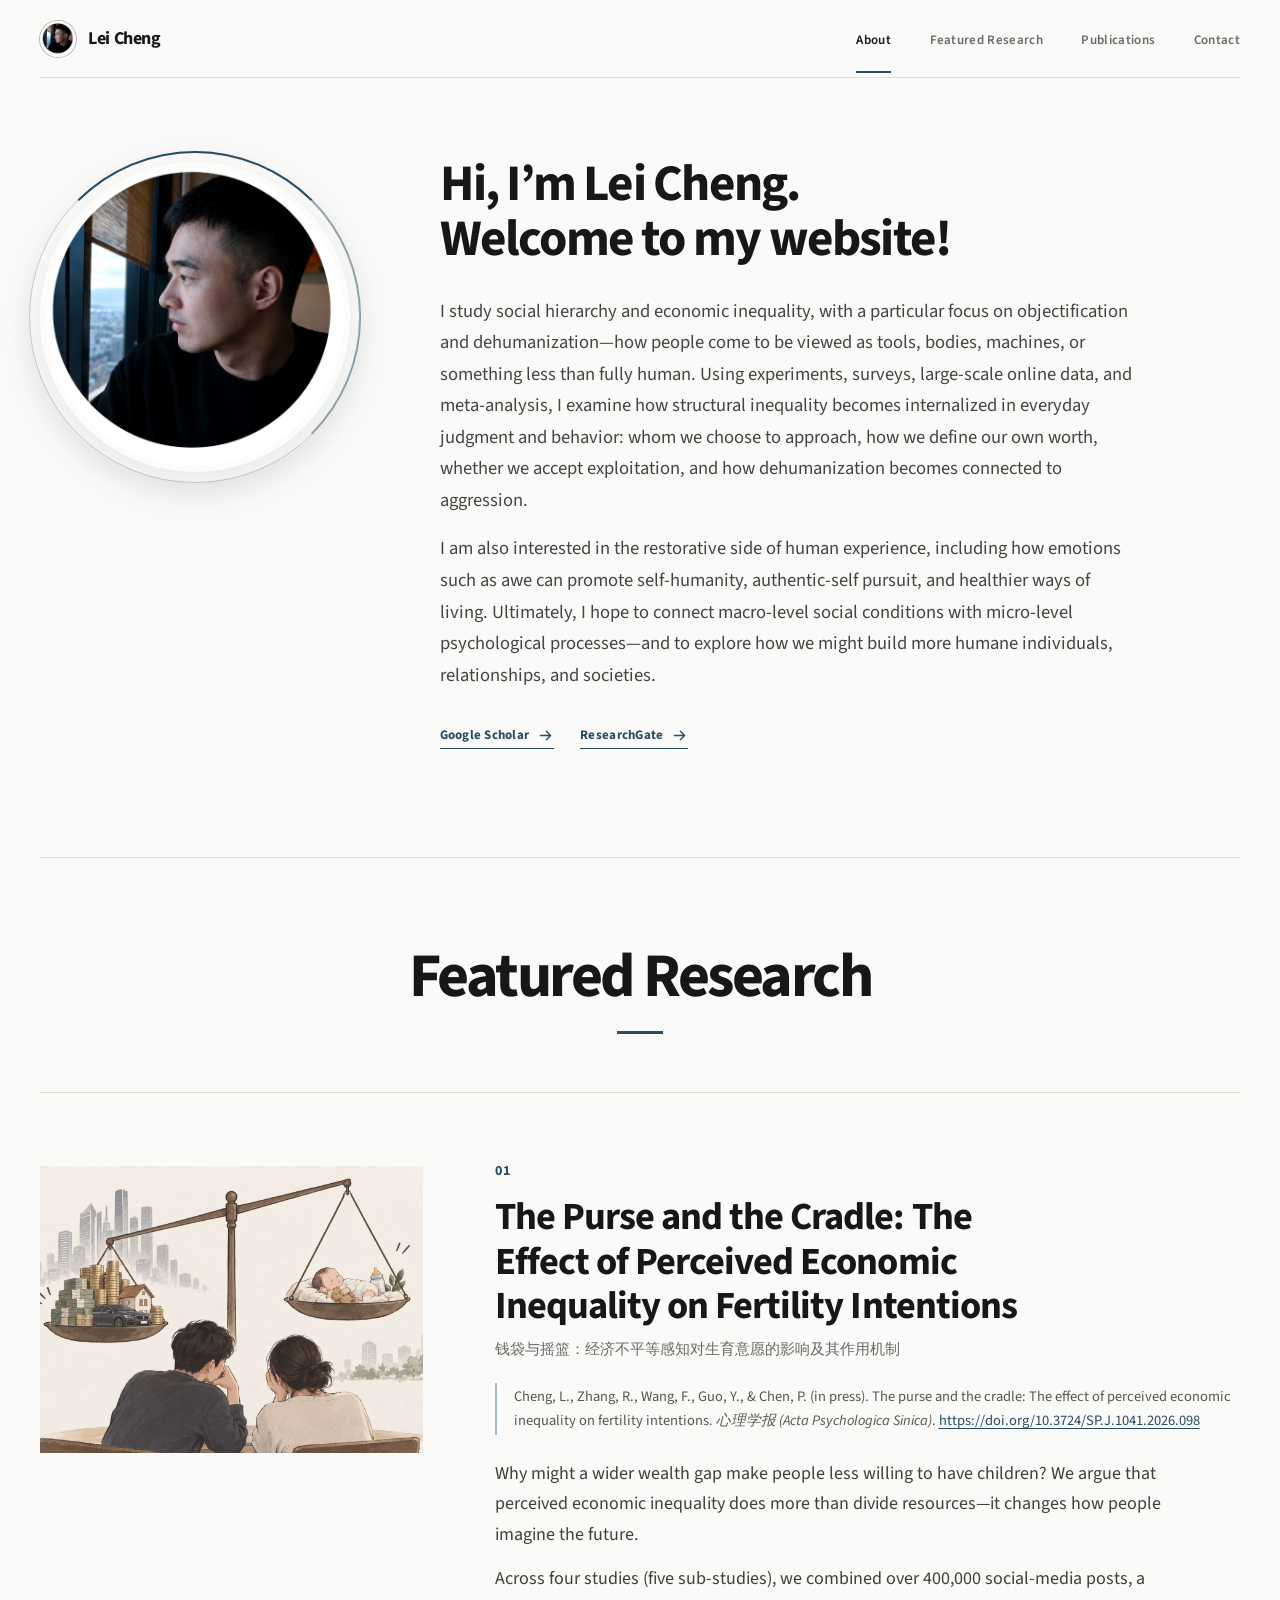
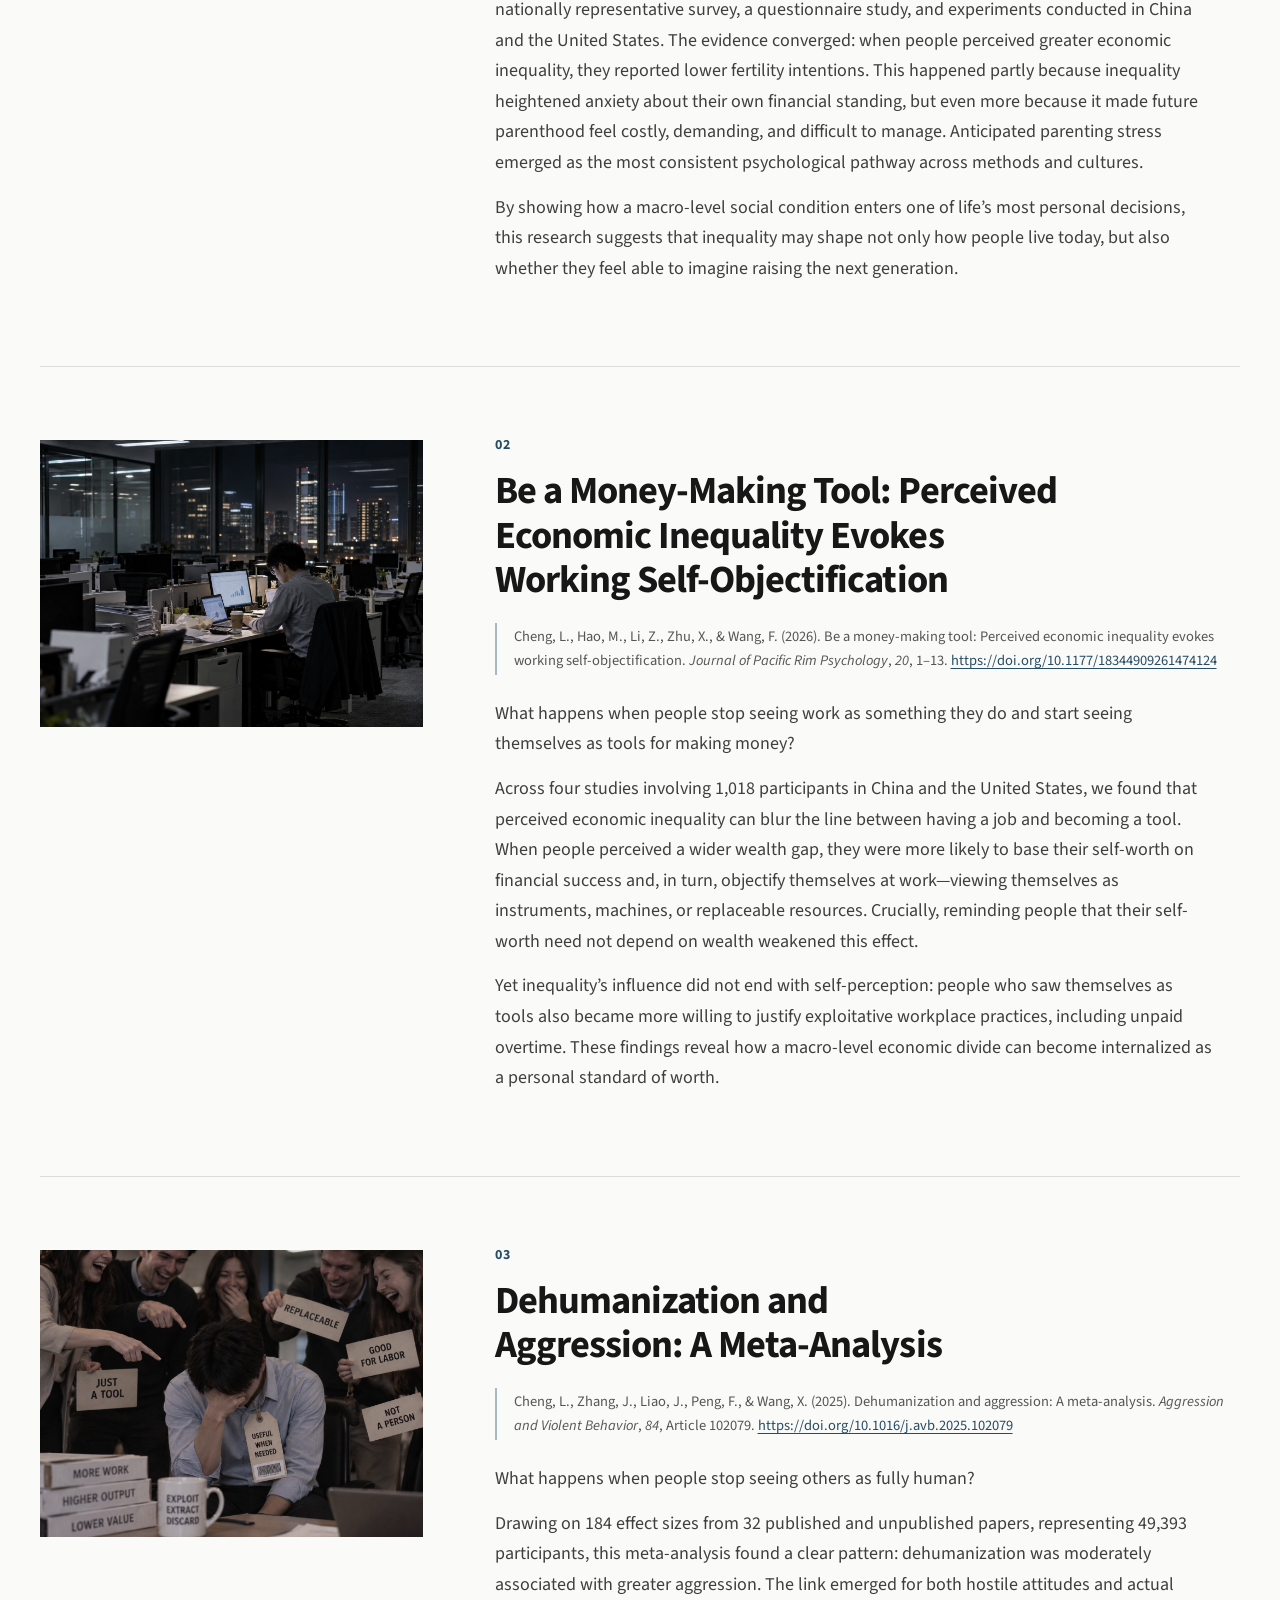
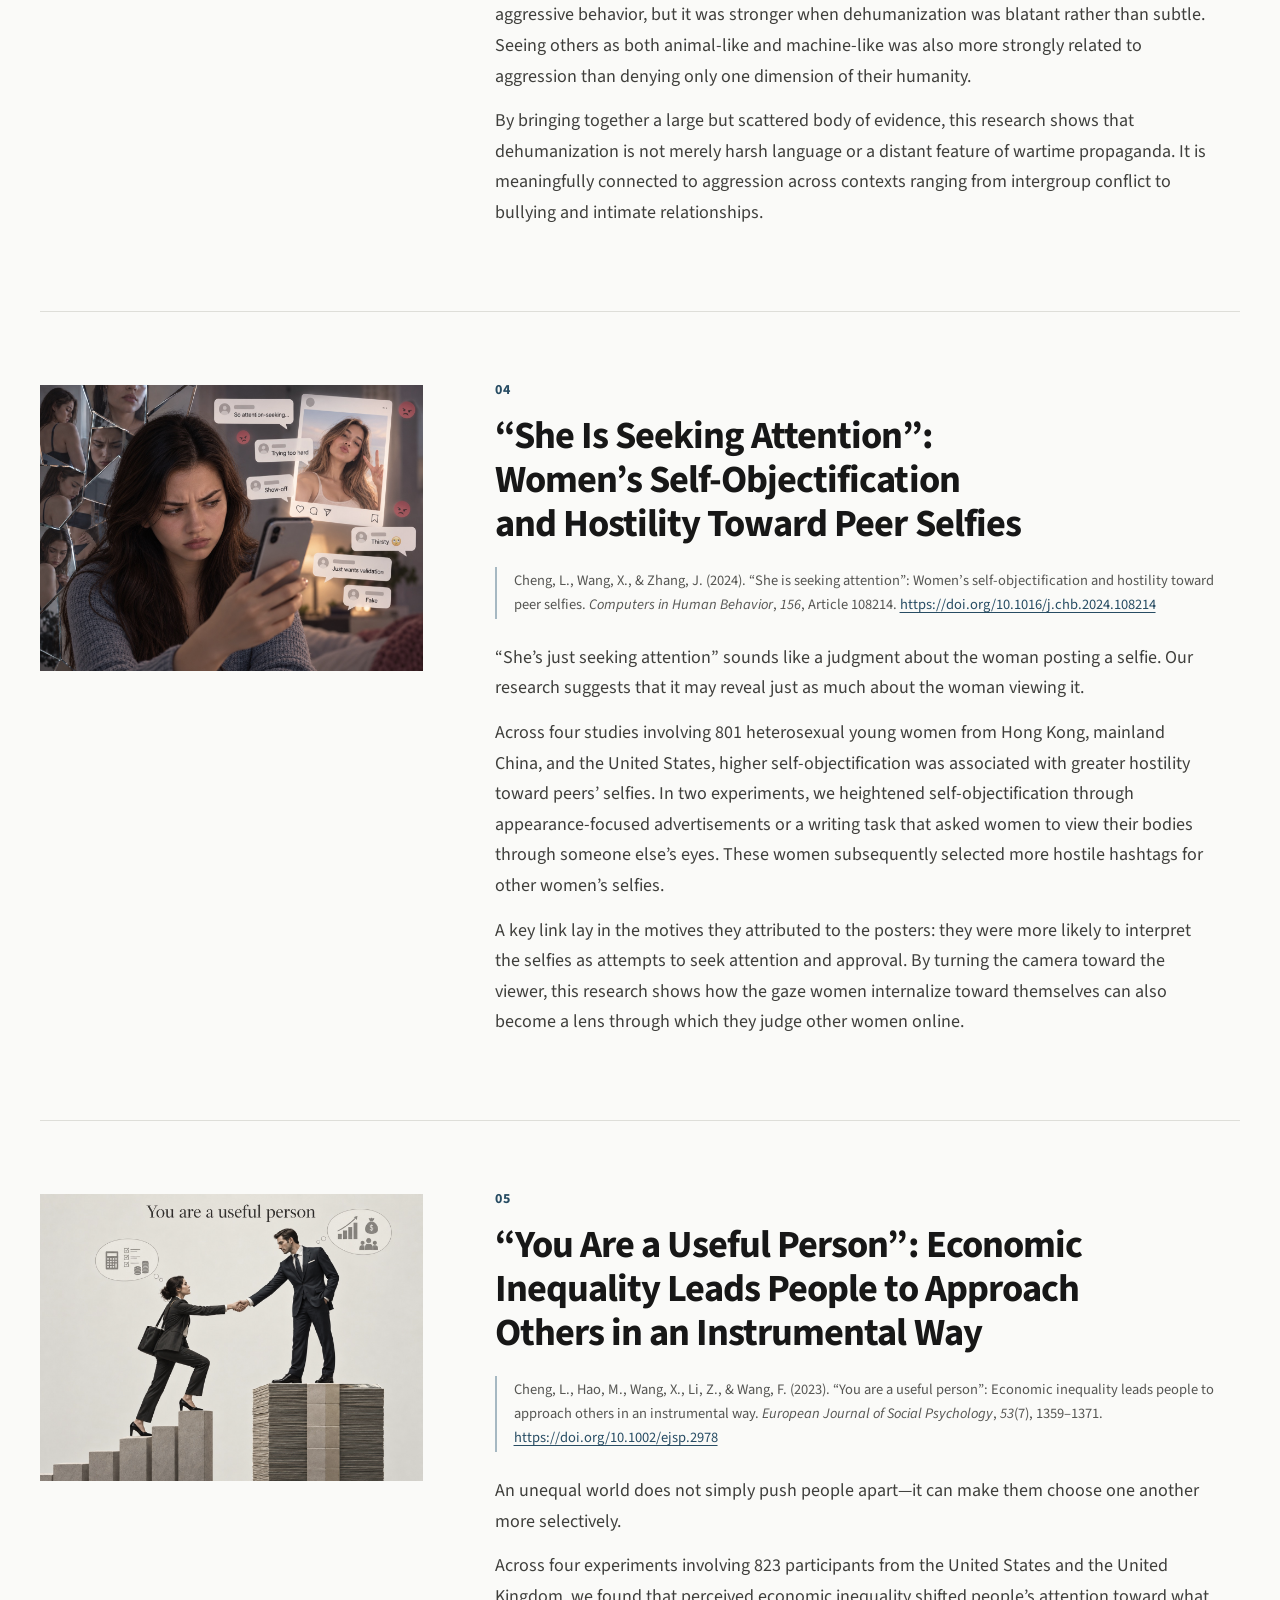
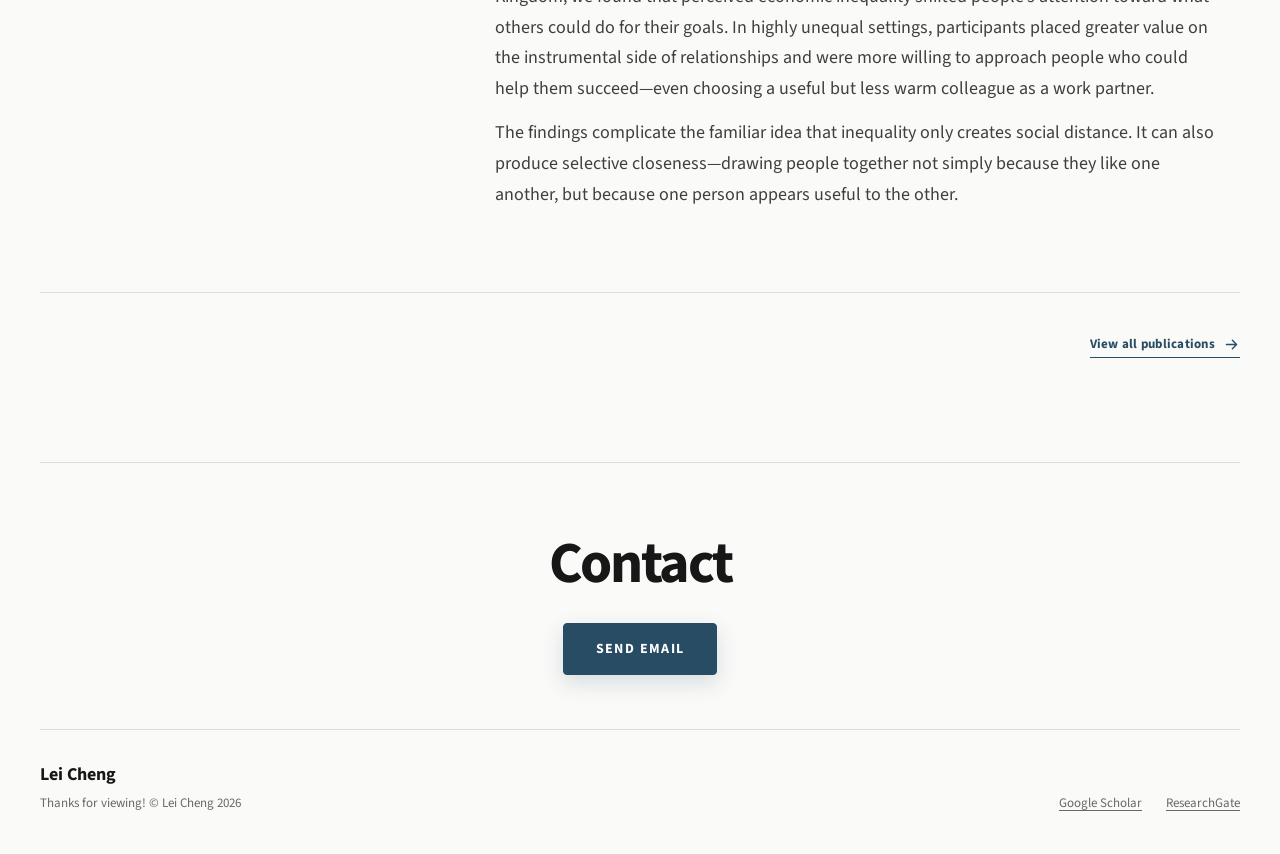
==== index.html @ 1ad5da13 "Lei Cheng academic website A Teachers’ Day gift for Prof. Cheng — from his student, Routing Zhang" ====
<!doctype html>
<html lang="en">
  <head>
    <meta charset="UTF-8" />
    <meta name="viewport" content="width=device-width, initial-scale=1.0" />
    <meta name="theme-color" content="#fafaf8" />
    <meta
      name="description"
      content="Lei Cheng’s academic website: selected research and publications."
    />
    <meta property="og:title" content="Lei Cheng" />
    <meta
      property="og:description"
      content="Research on how unequal social environments shape the way people see themselves, perceive others, and relate to one another."
    />
    <meta property="og:type" content="website" />
    <meta name="twitter:card" content="summary" />
    <link rel="preconnect" href="https://fonts.googleapis.com" />
    <link rel="preconnect" href="https://fonts.gstatic.com" crossorigin />
    <link
      href="https://fonts.googleapis.com/css2?family=Source+Sans+Pro:ital,wght@0,400;0,600;0,700;1,400;1,600;1,700&display=swap"
      rel="stylesheet"
    />
    <link rel="icon" type="image/svg+xml" href="./favicon.svg" />
    <title>Lei Cheng</title>
    <script type="module" crossorigin src="./assets/index-CnwFy4lN.js"></script>
    <link rel="stylesheet" crossorigin href="./assets/index-CqBh8v-C.css">
  </head>
  <body>
    <div id="root"></div>
  </body>
</html>
---- assets/index-CqBh8v-C.css ----
:root{color:#171717;font-synthesis:none;text-rendering:optimizelegibility;--ink:#171717;--muted:#686866;--light-muted:#8b8b87;--paper:#fafaf8;--surface:#fff;--soft:#f2f2ef;--line:#deded9;--accent:#274c63;--sans:"Source Sans Pro", ui-sans-serif, -apple-system, BlinkMacSystemFont, "Segoe UI", sans-serif;background:#fafaf8;font-family:Source Sans Pro,ui-sans-serif,-apple-system,BlinkMacSystemFont,Segoe UI,sans-serif}*{box-sizing:border-box}html{scroll-behavior:smooth;scroll-padding-top:100px}body{background:var(--paper);min-width:320px;min-height:100vh;margin:0}a{color:inherit}img{max-width:100%;display:block}button,a{-webkit-tap-highlight-color:transparent}::selection{color:#fff;background:var(--accent)}.site-shell{min-height:100vh}.site-header{z-index:20;border-bottom:1px solid var(--line);-webkit-backdrop-filter:blur(16px);backdrop-filter:blur(16px);background:#fafaf8f0;justify-content:space-between;align-items:center;width:min(100% - 56px,1200px);min-height:78px;margin:0 auto;display:flex;position:sticky;top:0}.brand{font-family:var(--sans);letter-spacing:-.02em;align-items:center;gap:12px;font-size:18px;font-weight:700;text-decoration:none;display:inline-flex}.brand-avatar{border:2px solid var(--paper);object-fit:cover;border-radius:50%;width:36px;height:36px;transition:box-shadow .18s,transform .18s;box-shadow:0 0 0 1px #b8b8b3}.brand:hover .brand-avatar,.brand:focus-visible .brand-avatar{box-shadow:0 0 0 2px var(--accent);transform:scale(1.04)}nav{align-items:center;gap:clamp(20px,3vw,40px);display:flex}nav a{color:var(--muted);letter-spacing:.025em;padding:26px 0 23px;font-size:13px;font-weight:600;text-decoration:none;transition:color .16s;position:relative}nav a:after{content:"";background:var(--accent);height:2px;transition:transform .16s;position:absolute;bottom:-1px;left:0;right:0;transform:scaleX(0)}nav a:hover,nav a:focus-visible,nav a.active{color:var(--ink)}nav a.active:after{transform:scaleX(1)}.page,footer{width:min(100% - 56px,1200px);margin-left:auto;margin-right:auto}.page-transition{animation:.32s both page-in}.about{grid-template-columns:310px minmax(0,1fr);align-items:start;gap:clamp(52px,7vw,92px);padding:84px 0 108px;display:grid}.about-photo-wrap{isolation:isolate;border-radius:50%;position:sticky;top:126px}.about-photo-wrap:before,.about-photo-wrap:after{z-index:-1;content:"";pointer-events:none;border-radius:50%;position:absolute;inset:-11px}.about-photo-wrap:before{border:1px solid #274c6342;animation:4.8s ease-in-out infinite portrait-breathe;box-shadow:0 12px 38px #182b3614}.about-photo-wrap:after{border:2px solid #0000;border-top-color:var(--accent);border-right-color:#274c636b;animation:14s linear infinite portrait-ring}.about-photo{z-index:1;aspect-ratio:1;border:6px solid var(--paper);object-fit:cover;filter:saturate(.9)contrast(1.02);border-radius:50%;width:100%;position:relative;box-shadow:0 10px 30px #182b3614}.about-copy{max-width:700px}.about-copy h1{font-family:var(--sans);letter-spacing:-.035em;margin:-5px 0 28px;font-size:clamp(38px,4vw,54px);font-weight:700;line-height:1.08}.about-copy>p{color:#444442;font-family:var(--sans);margin:0 0 17px;font-size:clamp(17px,1.45vw,19px);line-height:1.7}.about-links{flex-wrap:wrap;gap:26px;margin-top:35px;display:flex}.about-links a,.all-work-link a,.scholar-cta a{border-bottom:1px solid var(--accent);color:var(--accent);letter-spacing:.02em;align-items:center;padding-bottom:4px;font-size:13px;font-weight:700;text-decoration:none;display:inline-flex}.about-links svg,.all-work-link svg,.scholar-cta svg{fill:none;stroke:currentColor;stroke-linecap:round;stroke-linejoin:round;stroke-width:1.6px;width:17px;height:17px;margin-left:8px;transition:transform .16s}.about-links a:hover svg,.about-links a:focus-visible svg,.all-work-link a:hover svg,.all-work-link a:focus-visible svg,.scholar-cta a:hover svg,.scholar-cta a:focus-visible svg{transform:translate(4px)}.featured{border-top:1px solid var(--line);padding:88px 0 104px}.section-title{text-align:center;margin-bottom:58px}.section-title h2{font-family:var(--sans);letter-spacing:-.04em;text-wrap:balance;margin:0;font-size:clamp(42px,5vw,62px);font-weight:700;line-height:1.02}.section-title h2:after{content:"";background:var(--accent);width:46px;height:3px;margin:22px auto 0;display:block}.featured-list{gap:0;display:grid}.research-story{border-top:1px solid var(--line);grid-template-columns:minmax(280px,.78fr) minmax(0,1.52fr);align-items:start;gap:clamp(44px,6vw,72px);padding:68px 0;display:grid}.research-story:last-child{border-bottom:1px solid var(--line)}.story-image{padding-top:5px}.story-image img{aspect-ratio:4/3;object-fit:cover;background:var(--soft);filter:saturate(.82)contrast(1.02);width:100%}.story-number{color:var(--accent);font-family:var(--sans);letter-spacing:.08em;margin:0 0 14px;font-size:14px;font-weight:700;display:block}.story-copy h3{font-family:var(--sans);letter-spacing:-.025em;text-wrap:balance;margin:0;font-size:clamp(28px,3vw,40px);font-weight:700;line-height:1.15}.chinese-title{color:var(--muted);margin:10px 0 0;font-size:15px;line-height:1.6}.apa-citation{color:#4f4f4c;font-family:var(--sans);font-variant:normal;margin:0;font-size:15px;font-style:normal;line-height:1.6}.apa-citation *,.apa-citation em,.apa-citation a{font-family:var(--sans)}.apa-citation em{font-synthesis:style;font-style:italic;font-weight:400}.apa-citation a{color:var(--accent);overflow-wrap:anywhere;text-underline-offset:3px}.featured-citation{color:#565653;border-left:2px solid #a6b8c2;margin-top:21px;padding:2px 0 2px 17px;font-size:14.5px;line-height:1.65}.story-description{max-width:720px;margin-top:24px}.story-description p{color:#3f3f3c;font-family:var(--sans);margin:0 0 14px;font-size:18px;line-height:1.7}.all-work-link{justify-content:flex-end;padding-top:42px;display:flex}.publications-page{padding:88px 0 112px}.publications-intro{border-bottom:1px solid var(--ink);padding-bottom:52px}.publications-intro h1{font-family:var(--sans);letter-spacing:-.055em;text-align:center;margin:0;font-size:clamp(54px,8vw,100px);font-weight:700;line-height:.9}.publication-groups{margin-top:16px}.publication-year{border-bottom:1px solid var(--line);grid-template-columns:165px minmax(0,1fr);gap:40px;padding:56px 0 42px;display:grid}.publication-year h2{color:var(--accent);font-family:var(--sans);align-self:start;margin:0;font-size:30px;font-weight:700;position:sticky;top:116px}.publication-year ol{counter-reset:publication;margin:0;padding:0;list-style:none}.publication-year li{counter-increment:publication;min-height:54px;padding:0 0 28px 42px;position:relative}.publication-year li:last-child{padding-bottom:0}.publication-year li:before{color:#a0a09b;font-family:var(--sans);content:counter(publication, decimal-leading-zero);font-size:13px;position:absolute;top:2px;left:0}.publication-year .apa-citation{color:#343432;max-width:850px;font-family:var(--sans);font-size:16px;line-height:1.7}.scholar-cta{background:var(--soft);justify-content:space-between;align-items:center;gap:30px;margin-top:66px;padding:32px 36px;display:flex}.scholar-cta p{color:#4c4c49;font-family:var(--sans);margin:0;font-size:18px}.site-footer{border-top:1px solid var(--line);color:var(--muted);padding:72px 0 42px;font-size:13px}.site-footer p{margin:0}.footer-contact{border-bottom:1px solid var(--line);text-align:center;flex-direction:column;justify-content:center;align-items:center;gap:30px;padding-bottom:54px;display:flex}.footer-contact h2{color:var(--ink);font-family:var(--sans);letter-spacing:-.04em;margin:0;font-size:clamp(38px,4.8vw,58px);font-weight:700;line-height:1}.footer-email{border:1px solid var(--accent);color:#fff;background:var(--accent);letter-spacing:.1em;text-transform:uppercase;border-radius:4px;justify-content:center;align-items:center;min-width:154px;padding:15px 28px;font-size:14px;font-weight:700;text-decoration:none;transition:color .18s,background .18s,box-shadow .18s,transform .18s;display:inline-flex;box-shadow:0 8px 22px #274c6329}.footer-email:hover,.footer-email:focus-visible{color:var(--accent);background:0 0;transform:translateY(-3px);box-shadow:0 12px 26px #274c631f}.footer-bottom{justify-content:space-between;align-items:flex-end;gap:36px;padding-top:32px;display:flex}.footer-signoff{gap:7px;display:grid}.footer-name{color:var(--ink);font-family:var(--sans);font-size:18px;font-weight:700}.footer-links{gap:24px;display:flex}.footer-links a{text-underline-offset:3px}[data-reveal]{opacity:0;transition:opacity .52s,transform .52s;transform:translateY(18px)}[data-reveal].is-visible{opacity:1;transform:translateY(0)}@keyframes page-in{0%{opacity:0;transform:translateY(8px)}to{opacity:1;transform:translateY(0)}}@keyframes portrait-ring{to{transform:rotate(360deg)}}@keyframes portrait-breathe{0%,to{opacity:.58;transform:scale(.985)}50%{opacity:1;transform:scale(1.02)}}@media (width<=900px){.about{grid-template-columns:230px minmax(0,1fr);gap:48px}.research-story{grid-template-columns:.78fr 1.42fr;gap:42px}.publication-year{grid-template-columns:120px minmax(0,1fr)}}@media (width<=680px){.site-header,.page,footer{width:min(100% - 34px,1160px)}.site-header{min-height:70px}.brand{display:none}nav{justify-content:space-between;gap:10px;width:100%}nav a{white-space:nowrap;padding:24px 0 21px;font-size:11px}.about{grid-template-columns:1fr;gap:38px;padding:56px 0 82px}.about-photo-wrap{width:min(72vw,285px);margin:0 auto;position:static}.about-copy h1{margin-top:0;font-size:39px}.about-copy>p{font-size:17px}.featured{padding:72px 0 86px}.section-title{margin-bottom:48px}.section-title h2{font-size:50px}.research-story{grid-template-columns:1fr;gap:34px;padding:56px 0}.story-image{padding-top:0}.story-copy h3{font-size:33px}.story-description p{font-size:17px}.publications-page{padding:62px 0 88px}.publications-intro{padding-bottom:42px}.publications-intro h1{font-size:66px}.publication-year{grid-template-columns:1fr;gap:28px;padding:42px 0 34px}.publication-year h2{position:static}.publication-year li{padding-left:34px}.publication-year .apa-citation{font-size:15px}.scholar-cta{flex-direction:column;align-items:flex-start;padding:28px}.site-footer{padding:58px 0 36px}.footer-contact,.footer-bottom{flex-direction:column}.footer-contact{align-items:center;gap:28px;padding-bottom:38px}.footer-bottom{align-items:flex-start;gap:24px;padding-top:28px}}@media (prefers-reduced-motion:reduce){html{scroll-behavior:auto}*,:before,:after{transition-duration:.01ms!important;animation-duration:.01ms!important;animation-iteration-count:1!important}}
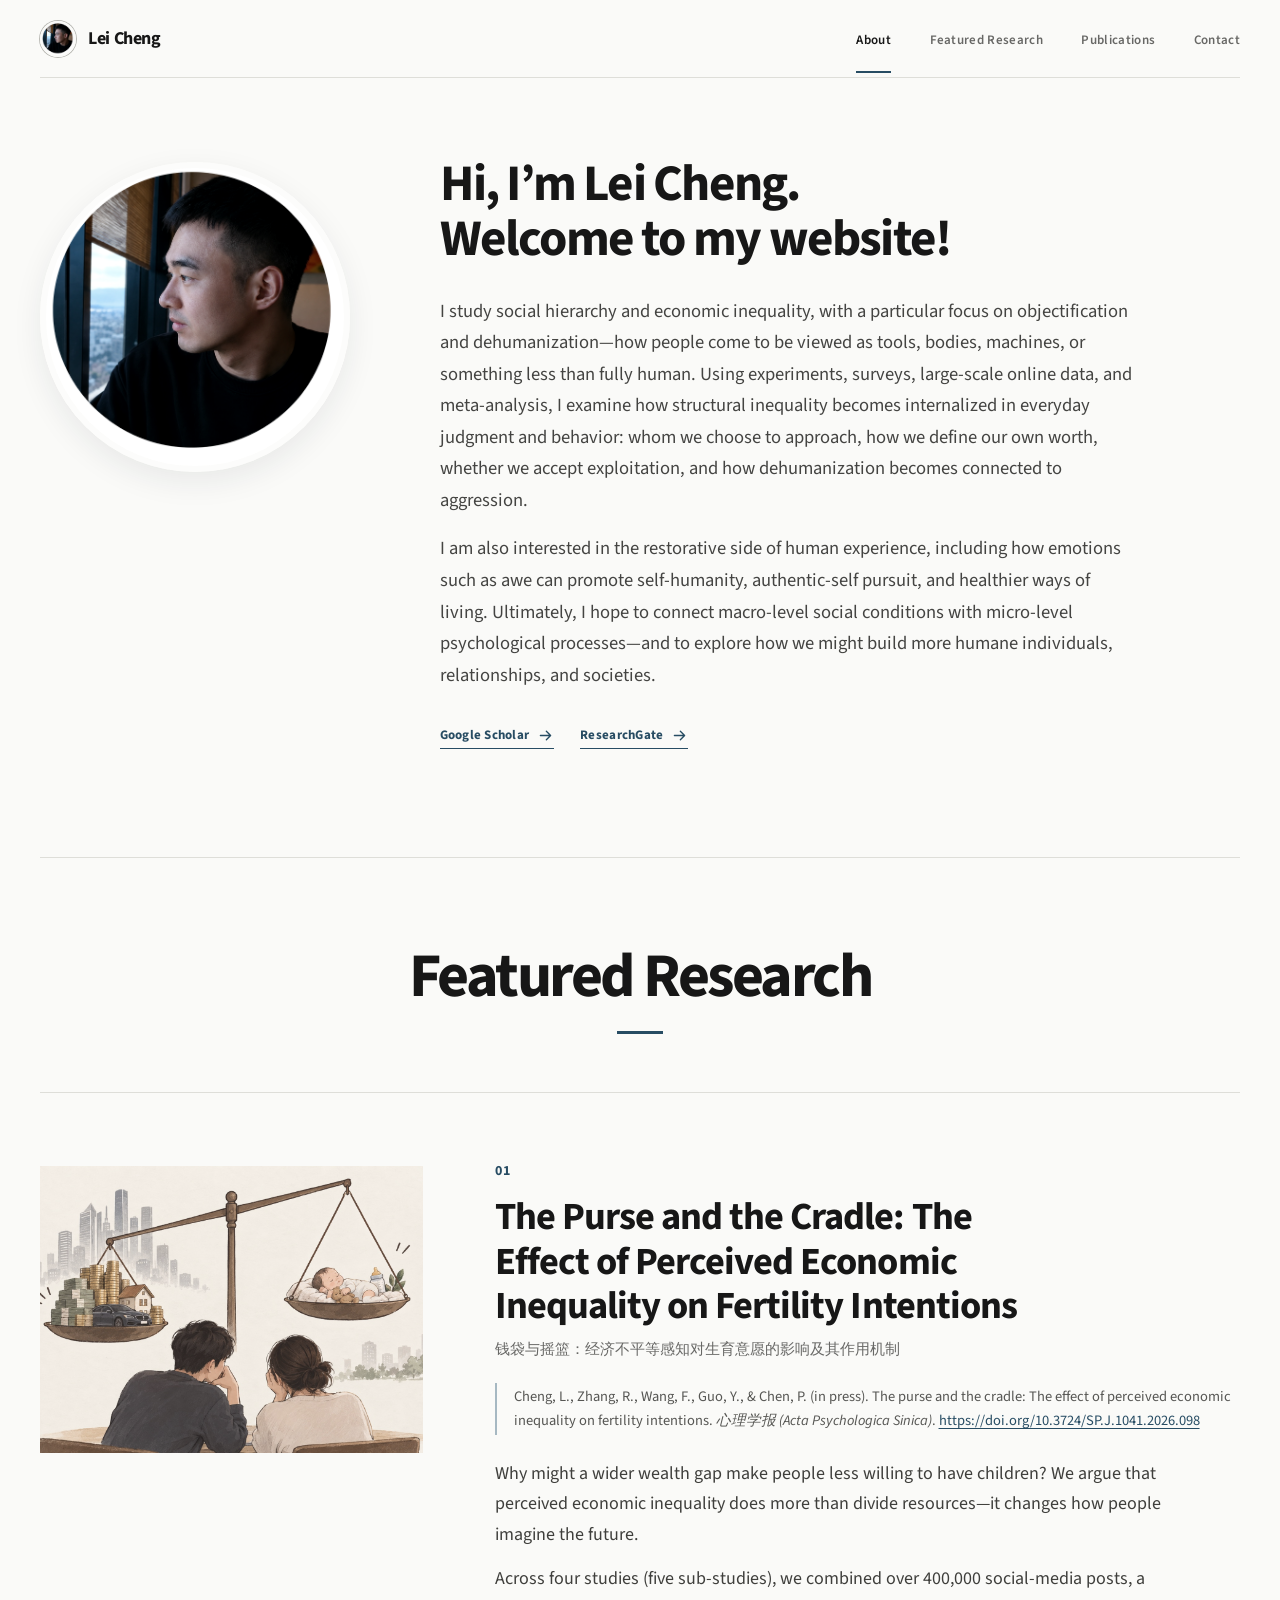
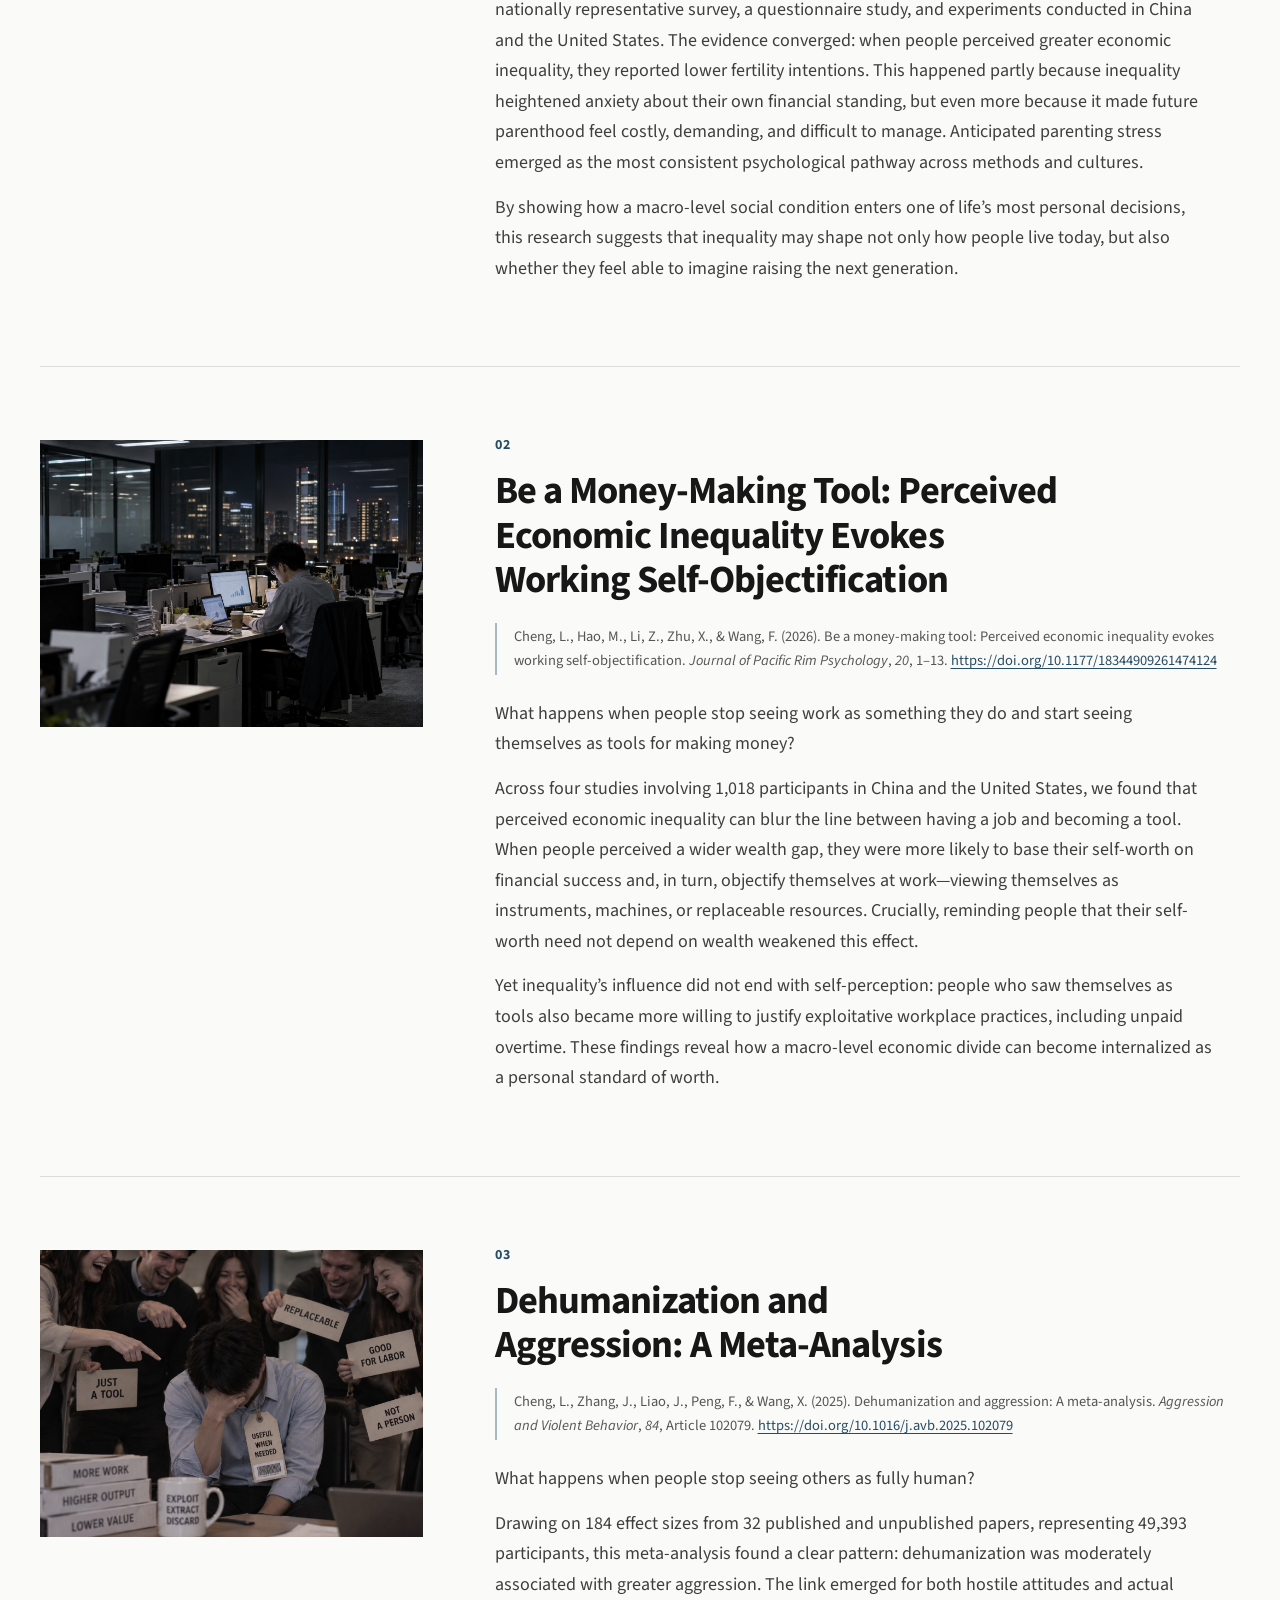
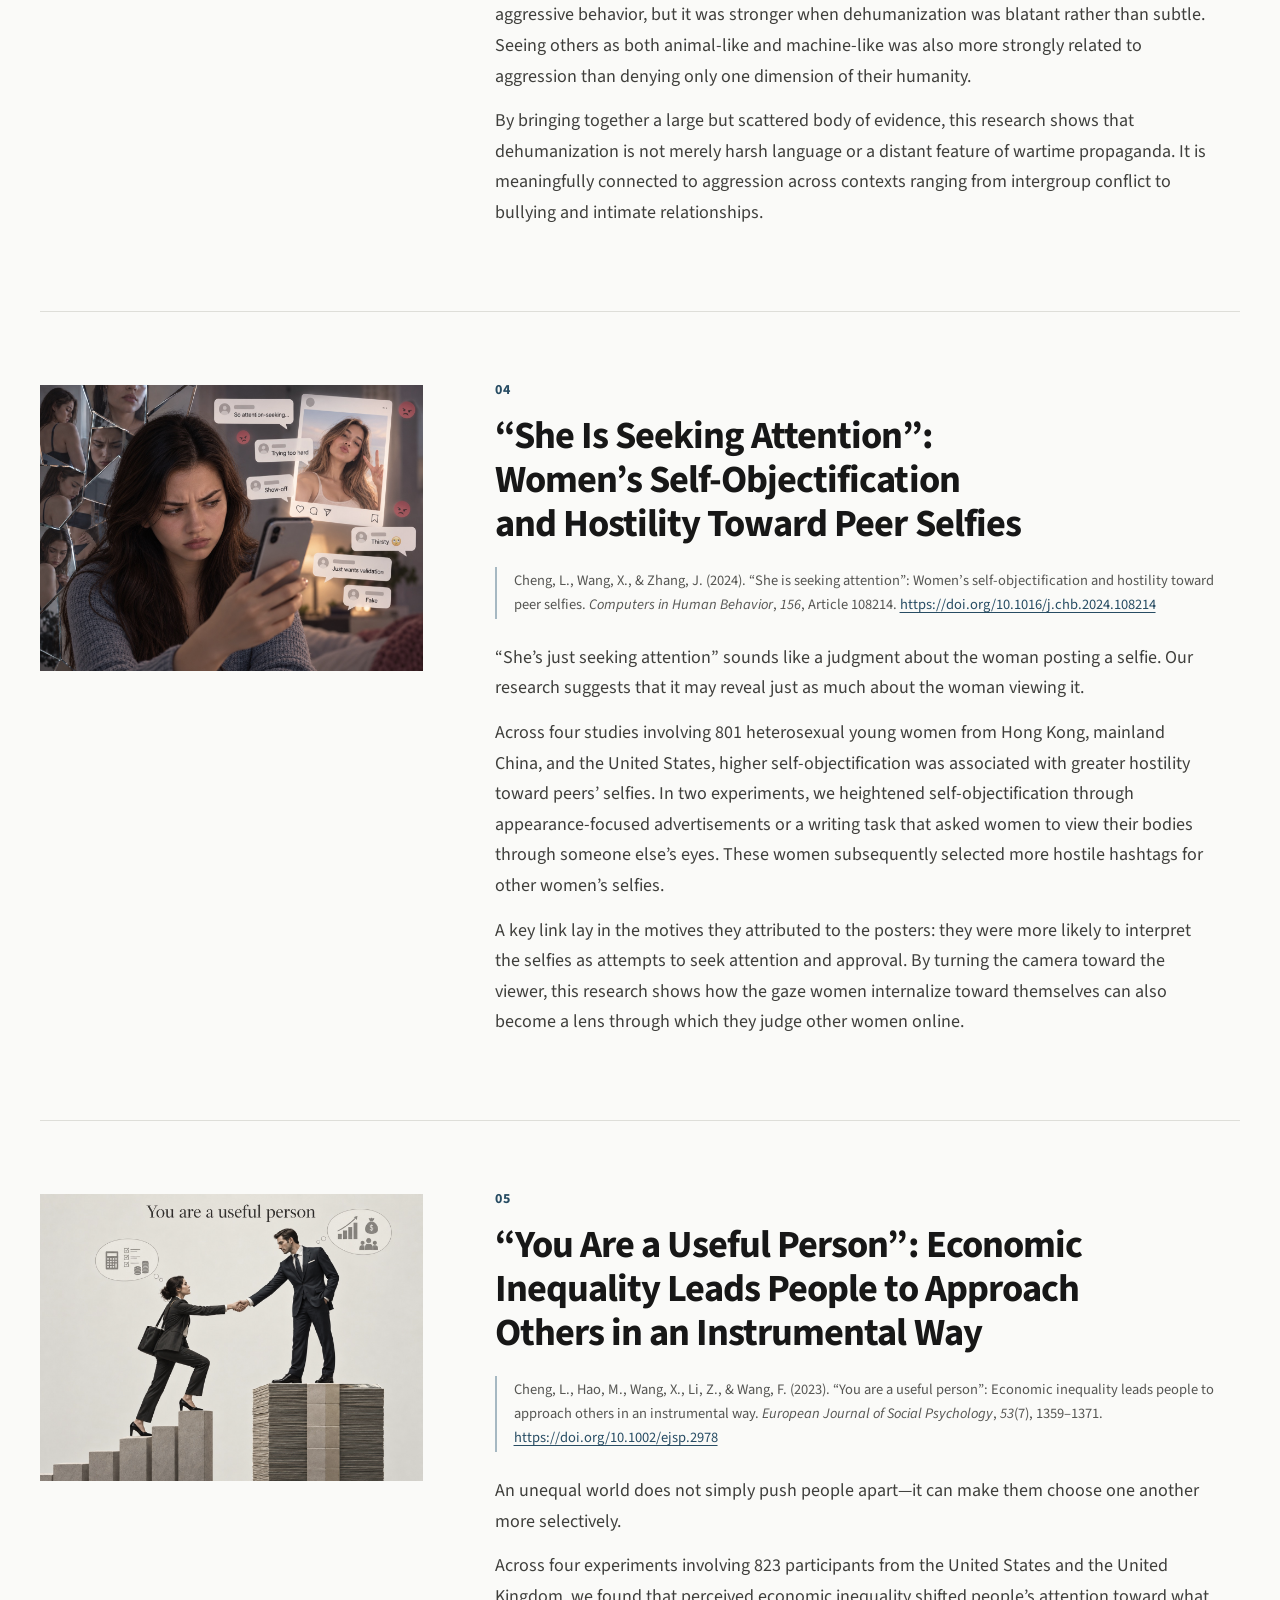
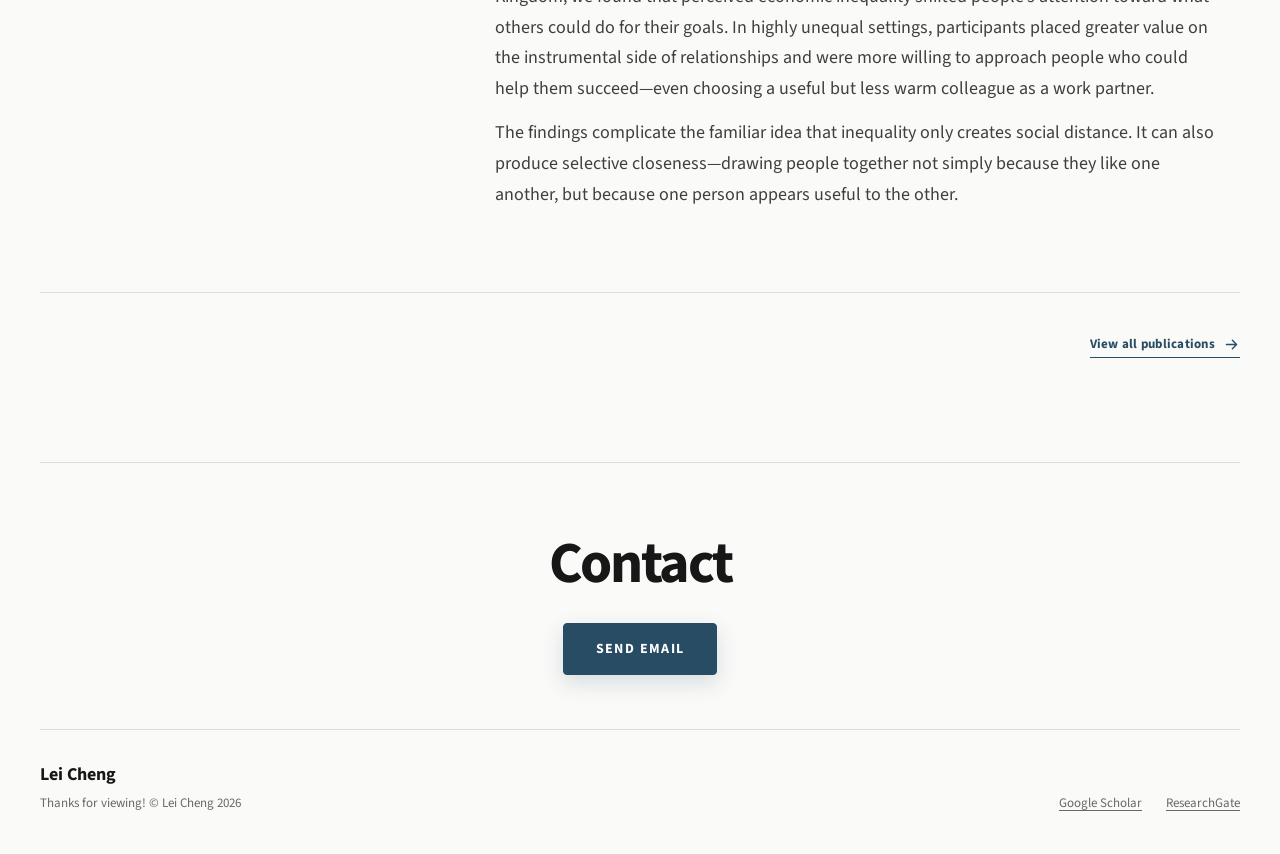
==== commit 1fb2e594: "Add files via upload Remove portrait animation for a cleaner mobile layout" ====
--- a/index.html
+++ b/index.html
@@ -23,8 +23,8 @@
     />
     <link rel="icon" type="image/svg+xml" href="./favicon.svg" />
     <title>Lei Cheng</title>
-    <script type="module" crossorigin src="./assets/index-CnwFy4lN.js"></script>
-    <link rel="stylesheet" crossorigin href="./assets/index-CqBh8v-C.css">
+    <script type="module" crossorigin src="./assets/index-Ct_W57tS.js"></script>
+    <link rel="stylesheet" crossorigin href="./assets/index-DOjOnFli.css">
   </head>
   <body>
     <div id="root"></div>
--- a/assets/index-DOjOnFli.css
+++ b/assets/index-DOjOnFli.css
@@ -0,0 +1 @@
+:root{color:#171717;font-synthesis:none;text-rendering:optimizelegibility;--ink:#171717;--muted:#686866;--light-muted:#8b8b87;--paper:#fafaf8;--surface:#fff;--soft:#f2f2ef;--line:#deded9;--accent:#274c63;--sans:"Source Sans Pro", ui-sans-serif, -apple-system, BlinkMacSystemFont, "Segoe UI", sans-serif;background:#fafaf8;font-family:Source Sans Pro,ui-sans-serif,-apple-system,BlinkMacSystemFont,Segoe UI,sans-serif}*{box-sizing:border-box}html{scroll-behavior:smooth;scroll-padding-top:100px}body{background:var(--paper);min-width:320px;min-height:100vh;margin:0}a{color:inherit}img{max-width:100%;display:block}button,a{-webkit-tap-highlight-color:transparent}::selection{color:#fff;background:var(--accent)}.site-shell{min-height:100vh}.site-header{z-index:20;border-bottom:1px solid var(--line);-webkit-backdrop-filter:blur(16px);backdrop-filter:blur(16px);background:#fafaf8f0;justify-content:space-between;align-items:center;width:min(100% - 56px,1200px);min-height:78px;margin:0 auto;display:flex;position:sticky;top:0}.brand{font-family:var(--sans);letter-spacing:-.02em;align-items:center;gap:12px;font-size:18px;font-weight:700;text-decoration:none;display:inline-flex}.brand-avatar{border:2px solid var(--paper);object-fit:cover;border-radius:50%;width:36px;height:36px;transition:box-shadow .18s,transform .18s;box-shadow:0 0 0 1px #b8b8b3}.brand:hover .brand-avatar,.brand:focus-visible .brand-avatar{box-shadow:0 0 0 2px var(--accent);transform:scale(1.04)}nav{align-items:center;gap:clamp(20px,3vw,40px);display:flex}nav a{color:var(--muted);letter-spacing:.025em;padding:26px 0 23px;font-size:13px;font-weight:600;text-decoration:none;transition:color .16s;position:relative}nav a:after{content:"";background:var(--accent);height:2px;transition:transform .16s;position:absolute;bottom:-1px;left:0;right:0;transform:scaleX(0)}nav a:hover,nav a:focus-visible,nav a.active{color:var(--ink)}nav a.active:after{transform:scaleX(1)}.page,footer{width:min(100% - 56px,1200px);margin-left:auto;margin-right:auto}.page-transition{animation:.32s both page-in}.about{grid-template-columns:310px minmax(0,1fr);align-items:start;gap:clamp(52px,7vw,92px);padding:84px 0 108px;display:grid}.about-photo-wrap{border-radius:50%;position:sticky;top:126px}.about-photo{z-index:1;aspect-ratio:1;border:6px solid var(--paper);object-fit:cover;filter:saturate(.9)contrast(1.02);border-radius:50%;width:100%;position:relative;box-shadow:0 10px 30px #182b3614}.about-copy{max-width:700px}.about-copy h1{font-family:var(--sans);letter-spacing:-.035em;margin:-5px 0 28px;font-size:clamp(38px,4vw,54px);font-weight:700;line-height:1.08}.about-copy>p{color:#444442;font-family:var(--sans);margin:0 0 17px;font-size:clamp(17px,1.45vw,19px);line-height:1.7}.about-links{flex-wrap:wrap;gap:26px;margin-top:35px;display:flex}.about-links a,.all-work-link a,.scholar-cta a{border-bottom:1px solid var(--accent);color:var(--accent);letter-spacing:.02em;align-items:center;padding-bottom:4px;font-size:13px;font-weight:700;text-decoration:none;display:inline-flex}.about-links svg,.all-work-link svg,.scholar-cta svg{fill:none;stroke:currentColor;stroke-linecap:round;stroke-linejoin:round;stroke-width:1.6px;width:17px;height:17px;margin-left:8px;transition:transform .16s}.about-links a:hover svg,.about-links a:focus-visible svg,.all-work-link a:hover svg,.all-work-link a:focus-visible svg,.scholar-cta a:hover svg,.scholar-cta a:focus-visible svg{transform:translate(4px)}.featured{border-top:1px solid var(--line);padding:88px 0 104px}.section-title{text-align:center;margin-bottom:58px}.section-title h2{font-family:var(--sans);letter-spacing:-.04em;text-wrap:balance;margin:0;font-size:clamp(42px,5vw,62px);font-weight:700;line-height:1.02}.section-title h2:after{content:"";background:var(--accent);width:46px;height:3px;margin:22px auto 0;display:block}.featured-list{gap:0;display:grid}.research-story{border-top:1px solid var(--line);grid-template-columns:minmax(280px,.78fr) minmax(0,1.52fr);align-items:start;gap:clamp(44px,6vw,72px);padding:68px 0;display:grid}.research-story:last-child{border-bottom:1px solid var(--line)}.story-image{padding-top:5px}.story-image img{aspect-ratio:4/3;object-fit:cover;background:var(--soft);filter:saturate(.82)contrast(1.02);width:100%}.story-number{color:var(--accent);font-family:var(--sans);letter-spacing:.08em;margin:0 0 14px;font-size:14px;font-weight:700;display:block}.story-copy h3{font-family:var(--sans);letter-spacing:-.025em;text-wrap:balance;margin:0;font-size:clamp(28px,3vw,40px);font-weight:700;line-height:1.15}.chinese-title{color:var(--muted);margin:10px 0 0;font-size:15px;line-height:1.6}.apa-citation{color:#4f4f4c;font-family:var(--sans);font-variant:normal;margin:0;font-size:15px;font-style:normal;line-height:1.6}.apa-citation *,.apa-citation em,.apa-citation a{font-family:var(--sans)}.apa-citation em{font-synthesis:style;font-style:italic;font-weight:400}.apa-citation a{color:var(--accent);overflow-wrap:anywhere;text-underline-offset:3px}.featured-citation{color:#565653;border-left:2px solid #a6b8c2;margin-top:21px;padding:2px 0 2px 17px;font-size:14.5px;line-height:1.65}.story-description{max-width:720px;margin-top:24px}.story-description p{color:#3f3f3c;font-family:var(--sans);margin:0 0 14px;font-size:18px;line-height:1.7}.all-work-link{justify-content:flex-end;padding-top:42px;display:flex}.publications-page{padding:88px 0 112px}.publications-intro{border-bottom:1px solid var(--ink);padding-bottom:52px}.publications-intro h1{font-family:var(--sans);letter-spacing:-.055em;text-align:center;margin:0;font-size:clamp(54px,8vw,100px);font-weight:700;line-height:.9}.publication-groups{margin-top:16px}.publication-year{border-bottom:1px solid var(--line);grid-template-columns:165px minmax(0,1fr);gap:40px;padding:56px 0 42px;display:grid}.publication-year h2{color:var(--accent);font-family:var(--sans);align-self:start;margin:0;font-size:30px;font-weight:700;position:sticky;top:116px}.publication-year ol{counter-reset:publication;margin:0;padding:0;list-style:none}.publication-year li{counter-increment:publication;min-height:54px;padding:0 0 28px 42px;position:relative}.publication-year li:last-child{padding-bottom:0}.publication-year li:before{color:#a0a09b;font-family:var(--sans);content:counter(publication, decimal-leading-zero);font-size:13px;position:absolute;top:2px;left:0}.publication-year .apa-citation{color:#343432;max-width:850px;font-family:var(--sans);font-size:16px;line-height:1.7}.scholar-cta{background:var(--soft);justify-content:space-between;align-items:center;gap:30px;margin-top:66px;padding:32px 36px;display:flex}.scholar-cta p{color:#4c4c49;font-family:var(--sans);margin:0;font-size:18px}.site-footer{border-top:1px solid var(--line);color:var(--muted);padding:72px 0 42px;font-size:13px}.site-footer p{margin:0}.footer-contact{border-bottom:1px solid var(--line);text-align:center;flex-direction:column;justify-content:center;align-items:center;gap:30px;padding-bottom:54px;display:flex}.footer-contact h2{color:var(--ink);font-family:var(--sans);letter-spacing:-.04em;margin:0;font-size:clamp(38px,4.8vw,58px);font-weight:700;line-height:1}.footer-email{border:1px solid var(--accent);color:#fff;background:var(--accent);letter-spacing:.1em;text-transform:uppercase;border-radius:4px;justify-content:center;align-items:center;min-width:154px;padding:15px 28px;font-size:14px;font-weight:700;text-decoration:none;transition:color .18s,background .18s,box-shadow .18s,transform .18s;display:inline-flex;box-shadow:0 8px 22px #274c6329}.footer-email:hover,.footer-email:focus-visible{color:var(--accent);background:0 0;transform:translateY(-3px);box-shadow:0 12px 26px #274c631f}.footer-bottom{justify-content:space-between;align-items:flex-end;gap:36px;padding-top:32px;display:flex}.footer-signoff{gap:7px;display:grid}.footer-name{color:var(--ink);font-family:var(--sans);font-size:18px;font-weight:700}.footer-links{gap:24px;display:flex}.footer-links a{text-underline-offset:3px}[data-reveal]{opacity:0;transition:opacity .52s,transform .52s;transform:translateY(18px)}[data-reveal].is-visible{opacity:1;transform:translateY(0)}@keyframes page-in{0%{opacity:0;transform:translateY(8px)}to{opacity:1;transform:translateY(0)}}@media (width<=900px){.about{grid-template-columns:230px minmax(0,1fr);gap:48px}.research-story{grid-template-columns:.78fr 1.42fr;gap:42px}.publication-year{grid-template-columns:120px minmax(0,1fr)}}@media (width<=680px){.site-header,.page,footer{width:min(100% - 34px,1160px)}.site-header{min-height:70px}.brand{display:none}nav{justify-content:space-between;gap:10px;width:100%}nav a{white-space:nowrap;padding:24px 0 21px;font-size:11px}.about{grid-template-columns:1fr;gap:38px;padding:56px 0 82px}.about-photo-wrap{width:min(72vw,285px);margin:0 auto;position:static}.about-copy h1{margin-top:0;font-size:39px}.about-copy>p{font-size:17px}.featured{padding:72px 0 86px}.section-title{margin-bottom:48px}.section-title h2{font-size:50px}.research-story{grid-template-columns:1fr;gap:34px;padding:56px 0}.story-image{padding-top:0}.story-copy h3{font-size:33px}.story-description p{font-size:17px}.publications-page{padding:62px 0 88px}.publications-intro{padding-bottom:42px}.publications-intro h1{font-size:66px}.publication-year{grid-template-columns:1fr;gap:28px;padding:42px 0 34px}.publication-year h2{position:static}.publication-year li{padding-left:34px}.publication-year .apa-citation{font-size:15px}.scholar-cta{flex-direction:column;align-items:flex-start;padding:28px}.site-footer{padding:58px 0 36px}.footer-contact,.footer-bottom{flex-direction:column}.footer-contact{align-items:center;gap:28px;padding-bottom:38px}.footer-bottom{align-items:flex-start;gap:24px;padding-top:28px}}@media (prefers-reduced-motion:reduce){html{scroll-behavior:auto}*,:before,:after{transition-duration:.01ms!important;animation-duration:.01ms!important;animation-iteration-count:1!important}}
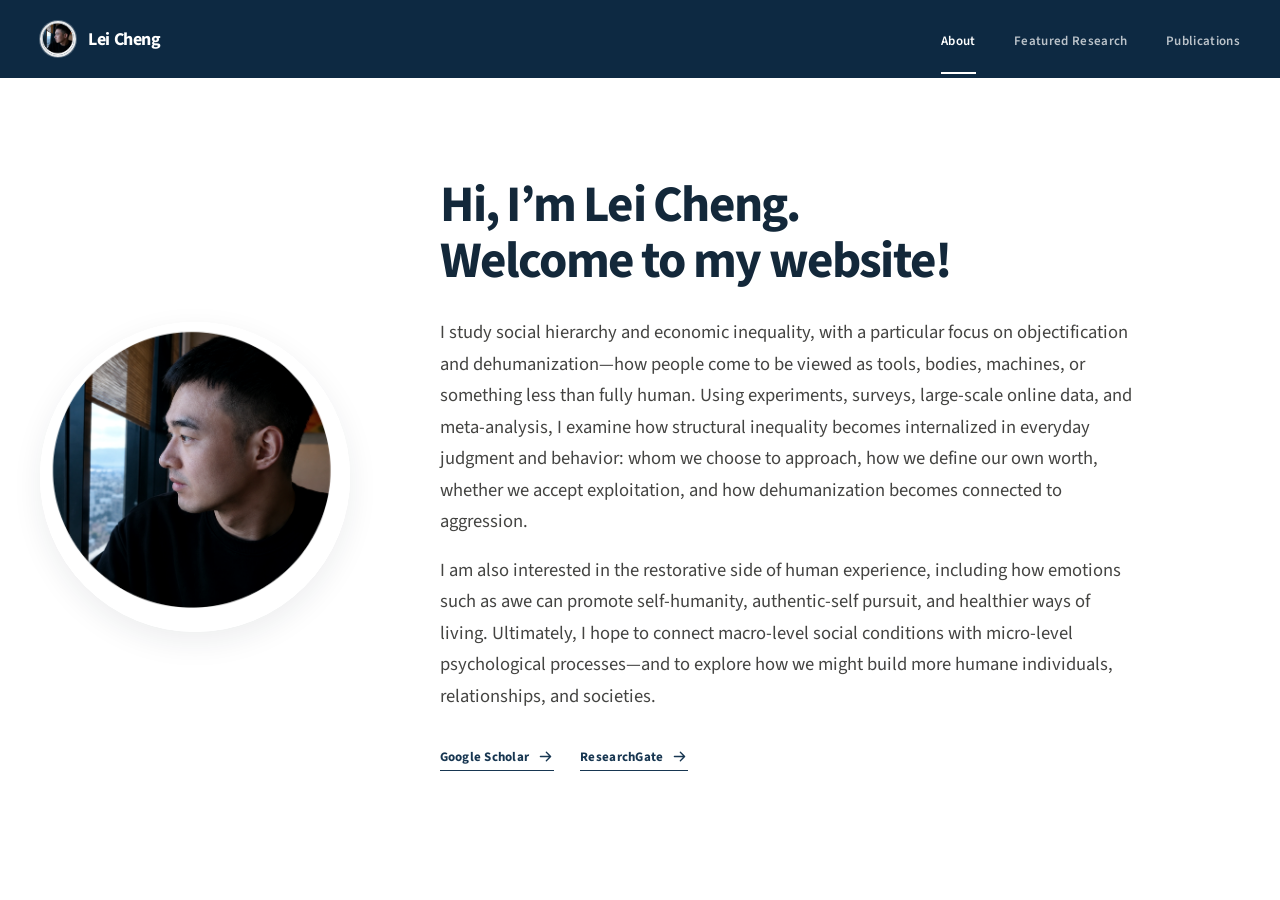
==== commit 35912d99: "Add files via upload" ====
--- a/index.html
+++ b/index.html
@@ -6,15 +6,44 @@
     <meta name="theme-color" content="#fafaf8" />
     <meta
       name="description"
-      content="Lei Cheng’s academic website: selected research and publications."
+      content="Lei Cheng's academic website, featuring research on economic inequality, objectification, dehumanization, authenticity, and social psychology."
     />
-    <meta property="og:title" content="Lei Cheng" />
+    <meta name="robots" content="index, follow" />
+    <link rel="canonical" href="https://leicheng-socialpsychology.github.io/" />
+    <meta
+      property="og:title"
+      content="Lei Cheng | Inequality, Objectification &amp; Dehumanization"
+    />
     <meta
       property="og:description"
-      content="Research on how unequal social environments shape the way people see themselves, perceive others, and relate to one another."
+      content="Academic research on economic inequality, objectification, dehumanization, authenticity, and social psychology."
     />
-    <meta property="og:type" content="website" />
+    <meta property="og:type" content="profile" />
+    <meta property="og:url" content="https://leicheng-socialpsychology.github.io/" />
+    <meta property="og:site_name" content="Lei Cheng" />
     <meta name="twitter:card" content="summary" />
+    <script type="application/ld+json">
+      {
+        "@context": "https://schema.org",
+        "@type": "ProfilePage",
+        "url": "https://leicheng-socialpsychology.github.io/",
+        "mainEntity": {
+          "@type": "Person",
+          "name": "Lei Cheng",
+          "url": "https://leicheng-socialpsychology.github.io/",
+          "description": "Researcher studying economic inequality, objectification, dehumanization, authenticity, and social psychology.",
+          "alumniOf": {
+            "@type": "CollegeOrUniversity",
+            "name": "Beijing Normal University"
+          },
+          "sameAs": [
+            "https://scholar.google.com/citations?user=i0s6WB4AAAAJ",
+            "https://www.researchgate.net/profile/Lei-Cheng-33",
+            "https://orcid.org/0000-0002-4720-177X"
+          ]
+        }
+      }
+    </script>
     <link rel="preconnect" href="https://fonts.googleapis.com" />
     <link rel="preconnect" href="https://fonts.gstatic.com" crossorigin />
     <link
@@ -22,9 +51,9 @@
       rel="stylesheet"
     />
     <link rel="icon" type="image/svg+xml" href="./favicon.svg" />
-    <title>Lei Cheng</title>
-    <script type="module" crossorigin src="./assets/index-Ct_W57tS.js"></script>
-    <link rel="stylesheet" crossorigin href="./assets/index-DOjOnFli.css">
+    <title>Lei Cheng | Inequality, Objectification &amp; Dehumanization</title>
+    <script type="module" crossorigin src="./assets/index-C4YYqMDL.js"></script>
+    <link rel="stylesheet" crossorigin href="./assets/index-Cd1RW3w9.css">
   </head>
   <body>
     <div id="root"></div>
--- a/assets/index-Cd1RW3w9.css
+++ b/assets/index-Cd1RW3w9.css
@@ -0,0 +1 @@
+:root{color:#13283a;font-synthesis:none;text-rendering:optimizelegibility;--ink:#13283a;--muted:#607281;--light-muted:#81909c;--paper:#fff;--surface:#fff;--soft:#f3f6f8;--line:#e0e6eb;--accent:#173651;--navy:#0d2942;--sans:"Source Sans Pro", ui-sans-serif, -apple-system, BlinkMacSystemFont, "Segoe UI", sans-serif;background:#fff;font-family:Source Sans Pro,ui-sans-serif,-apple-system,BlinkMacSystemFont,Segoe UI,sans-serif}*{box-sizing:border-box}html{scroll-behavior:smooth;scroll-padding-top:100px}body{background:var(--paper);min-width:320px;min-height:100vh;margin:0}a{color:inherit}img{max-width:100%;display:block}button,a{-webkit-tap-highlight-color:transparent}button{font:inherit}.sr-only{clip:rect(0, 0, 0, 0);white-space:nowrap;border:0;width:1px;height:1px;margin:-1px;padding:0;position:absolute;overflow:hidden}::selection{color:#fff;background:var(--accent)}.site-shell{min-height:100vh}.site-header{z-index:20;color:#fff;background:var(--navy);-webkit-backdrop-filter:blur(16px);backdrop-filter:blur(16px);border-bottom:0;justify-content:space-between;align-items:center;width:100%;min-height:78px;margin:0;padding-left:max(28px,50vw - 600px);padding-right:max(28px,50vw - 600px);display:flex;position:sticky;top:0;box-shadow:0 1px #ffffff14}.brand{font-family:var(--sans);letter-spacing:-.02em;color:#fff;align-items:center;gap:12px;font-size:18px;font-weight:700;text-decoration:none;display:inline-flex}.brand-avatar{object-fit:cover;border:2px solid #ffffffe6;border-radius:50%;width:36px;height:36px;transition:box-shadow .18s,transform .18s;box-shadow:0 0 0 1px #ffffff47}.brand:hover .brand-avatar,.brand:focus-visible .brand-avatar{transform:scale(1.04);box-shadow:0 0 0 2px #ffffffe6}nav{align-items:center;gap:clamp(20px,3vw,40px);display:flex}nav a{color:#ffffffb8;letter-spacing:.025em;padding:26px 0 23px;font-size:13px;font-weight:600;text-decoration:none;transition:color .16s;position:relative}nav a:after{content:"";background:#fff;height:2px;transition:transform .16s;position:absolute;bottom:-1px;left:0;right:0;transform:scaleX(0)}nav a:hover,nav a:focus-visible,nav a.active{color:#fff}nav a.active:after{transform:scaleX(1)}.page,footer{width:min(100% - 56px,1200px);margin-left:auto;margin-right:auto}.page-transition{animation:.32s both page-in}.about{grid-template-columns:310px minmax(0,1fr);align-items:start;gap:clamp(52px,7vw,92px);padding:84px 0 108px;display:grid}.about-photo-wrap{border-radius:50%;position:sticky;top:126px}.about-photo{z-index:1;aspect-ratio:1;border:6px solid var(--paper);object-fit:cover;filter:saturate(.9)contrast(1.02);border-radius:50%;width:100%;position:relative;box-shadow:0 10px 30px #182b3614}.about-copy{max-width:700px}.about-copy h1{font-family:var(--sans);letter-spacing:-.035em;margin:-5px 0 28px;font-size:clamp(38px,4vw,54px);font-weight:700;line-height:1.08}.about-copy>p{color:#444442;font-family:var(--sans);margin:0 0 17px;font-size:clamp(17px,1.45vw,19px);line-height:1.7}.about-links{flex-wrap:wrap;gap:26px;margin-top:35px;display:flex}.about-links a,.all-work-link a,.scholar-cta a{border-bottom:1px solid var(--accent);color:var(--accent);letter-spacing:.02em;align-items:center;padding-bottom:4px;font-size:13px;font-weight:700;text-decoration:none;display:inline-flex}.about-links svg,.all-work-link svg,.scholar-cta svg{fill:none;stroke:currentColor;stroke-linecap:round;stroke-linejoin:round;stroke-width:1.6px;width:17px;height:17px;margin-left:8px;transition:transform .16s}.about-links a:hover svg,.about-links a:focus-visible svg,.all-work-link a:hover svg,.all-work-link a:focus-visible svg,.scholar-cta a:hover svg,.scholar-cta a:focus-visible svg{transform:translate(4px)}.featured{border-top:1px solid var(--line);padding:88px 0 112px}.section-title{text-align:center;margin-bottom:44px}.section-title h2{font-family:var(--sans);letter-spacing:-.04em;text-wrap:balance;margin:0;font-size:clamp(42px,5vw,62px);font-weight:700;line-height:1.02}.section-title h2:after{content:"";background:var(--accent);width:46px;height:3px;margin:22px auto 0;display:block}.featured-carousel-shell{position:relative}.carousel-toolbar{justify-content:flex-end;align-items:center;gap:24px;margin-bottom:18px;display:flex}.carousel-navigation{align-items:center;gap:10px;display:flex}.carousel-count{min-width:66px;color:var(--muted);letter-spacing:.08em;text-align:right;margin-right:8px;font-size:13px;font-weight:700}.carousel-count>span[aria-hidden=true]{color:#b2b2ad}.carousel-arrow{width:44px;height:44px;color:var(--ink);cursor:pointer;background:#ffffffd6;border:1px solid #c8c8c2;border-radius:50%;justify-content:center;align-items:center;padding:0;transition:color .18s,background .18s,border-color .18s,transform .18s;display:inline-flex}.carousel-arrow svg{fill:none;stroke:currentColor;stroke-linecap:round;stroke-linejoin:round;stroke-width:1.7px;width:20px;height:20px}.carousel-arrow:hover:not(:disabled),.carousel-arrow:focus-visible:not(:disabled){border-color:var(--accent);color:#fff;background:var(--accent);transform:translateY(-2px)}.carousel-arrow:focus-visible,.featured-list:focus-visible,.carousel-dots button:focus-visible{outline:2px solid var(--accent);outline-offset:3px}.carousel-arrow:disabled{color:#b7b7b2;cursor:default;background:0 0;border-color:#e1e1dd}.featured-list{overscroll-behavior-x:contain;scroll-behavior:smooth;scroll-snap-type:x mandatory;scrollbar-width:none;touch-action:pan-x pan-y;align-items:flex-start;gap:24px;padding:4px 2px 28px;display:flex;overflow-x:auto}.featured-list::-webkit-scrollbar{display:none}.research-story{border:1px solid var(--line);background:var(--surface);scroll-snap-align:start;border-radius:20px;flex:0 0 100%;padding:0;display:block;overflow:hidden;box-shadow:0 18px 52px #102a4314}.story-image{background:linear-gradient(135deg,#102a43 0%,#173f5f 100%);justify-content:center;align-items:center;height:clamp(390px,44vw,560px);padding:clamp(24px,3.2vw,40px);display:flex;position:relative;top:auto}.story-image img{object-fit:contain;filter:saturate(.9)contrast(1.02);background:#fff;border:1px solid #ffffff2e;border-radius:10px;width:100%;height:100%;box-shadow:0 18px 42px #04121e47}.story-copy{grid-template-columns:minmax(0,.88fr) minmax(0,1.12fr);align-items:start;gap:clamp(36px,5vw,70px);padding:clamp(40px,5vw,64px);display:grid}.story-details{min-width:0}.story-copy h3{font-family:var(--sans);letter-spacing:-.025em;text-wrap:balance;margin:0;font-size:clamp(27px,2.65vw,38px);font-weight:700;line-height:1.16}.chinese-title{color:var(--muted);margin:10px 0 0;font-size:15px;line-height:1.6}.apa-citation{color:#455c6e;font-family:var(--sans);font-variant:normal;margin:0;font-size:15px;font-style:normal;line-height:1.6}.apa-citation *,.apa-citation em,.apa-citation a{font-family:var(--sans)}.apa-citation em{font-synthesis:style;font-style:italic;font-weight:400}.apa-citation .author-highlight{color:var(--ink);font-weight:700}.apa-citation a{color:var(--accent);overflow-wrap:anywhere;text-underline-offset:3px}.featured-citation{color:#455c6e;border-left:2px solid #9fb6c8;margin-top:21px;padding:2px 0 2px 17px;font-size:14.5px;line-height:1.65}.story-description p{color:#294052;font-family:var(--sans);margin:0 0 16px;font-size:16.5px;line-height:1.74}.carousel-dots{justify-content:center;align-items:center;gap:9px;min-height:22px;margin-top:4px;display:flex}.carousel-dots button{cursor:pointer;background:#b9c9d5;border:0;border-radius:999px;width:7px;height:7px;padding:0;transition:width .18s,background .18s}.carousel-dots button.is-active{background:var(--accent);width:28px}.featured-list{gap:0;align-items:initial;scroll-behavior:auto;scroll-snap-type:none;scrollbar-width:auto;touch-action:auto;padding:0;display:grid;overflow:visible}.research-story{border:0;border-top:1px solid var(--line);box-shadow:none;scroll-snap-align:none;background:0 0;border-radius:0;grid-template-columns:minmax(280px,.78fr) minmax(0,1.52fr);align-items:start;gap:clamp(44px,6vw,72px);padding:clamp(54px,7vh,72px) 0;display:grid;overflow:visible}.research-story:last-child{border-bottom:1px solid var(--line)}.story-image{background:0 0;height:auto;padding:5px 0 0;display:block;position:static;top:auto}.story-image img{aspect-ratio:4/3;object-fit:cover;background:var(--soft);filter:saturate(.82)contrast(1.02);width:100%;height:auto;box-shadow:none;border:0;border-radius:0}.story-copy{min-width:0;padding:0;display:block}.story-index{width:fit-content;color:var(--accent);letter-spacing:.18em;align-items:center;gap:10px;margin:0 0 18px;font-size:12px;font-weight:700;line-height:1;display:flex}.story-index i{background:#9fb6c8;width:34px;height:1px}.story-index span:last-child{color:var(--light-muted);font-weight:600}.story-description{border-left:0;max-width:720px;margin-top:24px;padding-left:0}.story-description p{margin-bottom:14px;font-size:18px;line-height:1.7}.all-work-link{justify-content:flex-end;padding-top:42px;display:flex}.publications-page{padding:88px 0 112px}.publications-intro{border-bottom:1px solid var(--ink);padding-bottom:52px}.publications-intro h1{font-family:var(--sans);letter-spacing:-.055em;text-align:center;margin:0;font-size:clamp(54px,8vw,100px);font-weight:700;line-height:.9}.publication-groups{margin-top:16px}.publication-year{border-bottom:1px solid var(--line);grid-template-columns:165px minmax(0,1fr);gap:40px;padding:56px 0 42px;display:grid}.publication-year h2{color:var(--accent);font-family:var(--sans);align-self:start;margin:0;font-size:30px;font-weight:700;position:sticky;top:116px}.publication-year ol{counter-reset:publication;margin:0;padding:0;list-style:none}.publication-year li{counter-increment:publication;min-height:54px;padding:0 0 28px 42px;position:relative}.publication-year li:last-child{padding-bottom:0}.publication-year li:before{color:#a0a09b;font-family:var(--sans);content:counter(publication, decimal-leading-zero);font-size:13px;position:absolute;top:2px;left:0}.publication-year .apa-citation{color:#343432;max-width:850px;font-family:var(--sans);font-size:16px;line-height:1.7}.scholar-cta{background:var(--soft);justify-content:space-between;align-items:center;gap:30px;margin-top:66px;padding:32px 36px;display:flex}.scholar-cta p{color:#42596b;font-family:var(--sans);margin:0;font-size:18px}.site-footer{border-top:1px solid var(--line);color:var(--muted);padding:42px 0;font-size:13px}.site-footer p{margin:0}.footer-bottom{justify-content:space-between;align-items:flex-end;gap:36px;padding-top:0;display:flex}.footer-signoff{gap:7px;display:grid}.footer-name{color:var(--ink);font-family:var(--sans);font-size:18px;font-weight:700}.footer-links{gap:24px;display:flex}.footer-links a{text-underline-offset:3px}[data-reveal]{opacity:0;transition:opacity .52s,transform .52s;transform:translateY(18px)}[data-reveal].is-visible{opacity:1;transform:translateY(0)}@keyframes page-in{0%{opacity:0;transform:translateY(8px)}to{opacity:1;transform:translateY(0)}}@media (width<=900px){.about{grid-template-columns:230px minmax(0,1fr);gap:48px}.research-story{padding:0}.story-image{height:clamp(350px,48vw,470px);padding:26px}.story-copy{grid-template-columns:minmax(0,.92fr) minmax(0,1.08fr);gap:34px;padding:38px}.publication-year{grid-template-columns:120px minmax(0,1fr)}}@media (width<=680px){.site-header,.page,footer{width:min(100% - 34px,1160px)}.site-header{min-height:70px}.brand{display:none}nav{justify-content:space-between;gap:10px;width:100%}nav a{white-space:nowrap;padding:24px 0 21px;font-size:11px}.about{grid-template-columns:1fr;gap:38px;padding:56px 0 82px}.about-photo-wrap{width:min(72vw,285px);margin:0 auto;position:static}.about-copy h1{margin-top:0;font-size:39px}.about-copy>p{font-size:17px}.featured{padding:72px 0 86px}.section-title{margin-bottom:38px}.section-title h2{font-size:50px}.research-story{border-radius:16px;padding:0}.story-image{height:auto;padding:16px}.story-image img{aspect-ratio:4/3;object-fit:contain;height:auto}.story-copy{grid-template-columns:1fr;gap:28px;padding:30px 24px 34px}.story-description{border-left:0;padding-left:0}.story-copy h3{font-size:31px;line-height:1.17}.story-description p{font-size:16.5px;line-height:1.72}.carousel-toolbar{margin-bottom:16px}.carousel-count{min-width:54px;margin-right:2px;font-size:12px}.carousel-arrow{width:40px;height:40px}.featured-list{gap:14px;padding-bottom:23px}.featured-citation{margin-top:18px;padding-left:13px;font-size:13.5px}.chinese-title{font-size:14px}.publications-page{padding:62px 0 88px}.publications-intro{padding-bottom:42px}.publications-intro h1{font-size:66px}.publication-year{grid-template-columns:1fr;gap:28px;padding:42px 0 34px}.publication-year h2{position:static}.publication-year li{padding-left:34px}.publication-year .apa-citation{font-size:15px}.scholar-cta{flex-direction:column;align-items:flex-start;padding:28px}.site-footer{padding:36px 0}.footer-bottom{flex-direction:column;align-items:flex-start;gap:24px;padding-top:0}}@media (width<=900px){.research-story{grid-template-columns:.78fr 1.42fr;gap:42px;padding:62px 0}.story-image{height:auto;padding:5px 0 0}.story-copy{padding:0;display:block}}@media (width<=680px){.section-title{margin-bottom:48px}.research-story{border-radius:0;grid-template-columns:1fr;gap:34px;padding:56px 0}.story-image{height:auto;padding:0}.story-image img{aspect-ratio:4/3;object-fit:cover;height:auto}.story-copy{padding:0;display:block}.story-description{border:0;margin-top:24px;padding:0}.story-description p{font-size:17px}.featured-list{gap:0;padding:0}.site-header{width:100%;padding-left:17px;padding-right:17px}}@media (width>=901px) and (prefers-reduced-motion:no-preference){.site-shell.featured-mode{scroll-snap-type:y mandatory;height:100svh;padding-top:78px;scroll-padding-top:78px;overflow-y:auto}.featured-mode .site-header{position:fixed;inset:0 0 auto}.featured-mode .about,.featured-mode .research-story{scroll-snap-align:start;scroll-snap-stop:always;min-height:calc(100svh - 78px)}.featured-mode .section-title{scroll-snap-align:start}.featured-mode .about,.featured-mode .research-story{align-items:center}.featured-mode .site-footer{scroll-snap-align:end}}@media (prefers-reduced-motion:reduce){html{scroll-behavior:auto}*,:before,:after{transition-duration:.01ms!important;animation-duration:.01ms!important;animation-iteration-count:1!important}.featured-list{scroll-behavior:auto}}
